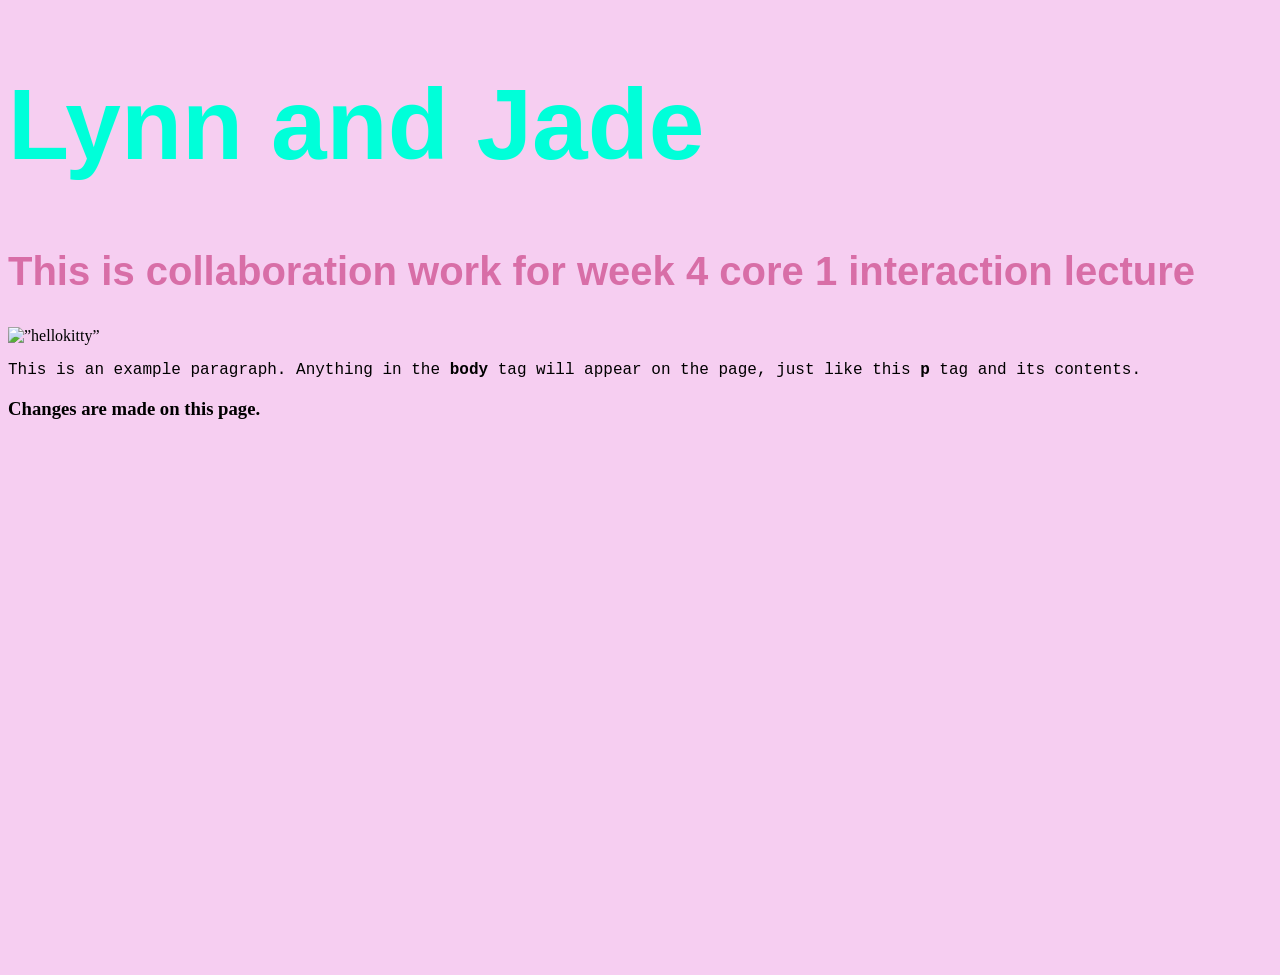
==== index.html @ 632eca6b "Change in HTML Added an image" ====
<!doctype html>
<html>
  <head>
    <title>This is the title of the webpage!</title>
    <link rel='stylesheet' href='style.css'>
  </head>
  <body>
    <h1>Lynn and Jade</h1>
    <h2>This is collaboration work for week 4 core 1 interaction lecture</h2>
    <img src=”hellokittymonkey.jpeg” alt=”hellokitty”>
    <br>
    <p>This is an example paragraph. Anything in the <strong>body</strong> tag will appear on the page, just like this <strong>p</strong> tag and its contents.</p>
    <h3>Changes are made on this page.</h3>
  </body>
</html>
---- style.css ----
body {
  background-color: rgb(246, 206, 241);
  min-height: 100vh;
}
h1{
  font-family: Arial, Helvetica, sans-serif;
  font-size: 100px;
  color:rgb(0, 255, 217)
}

h2{
  font-family:Arial, Helvetica, sans-serif;
  font-size:40px;
  color:rgb(216, 110, 167)
}

p{
  font-family: 'Courier New', Courier, monospace;
}
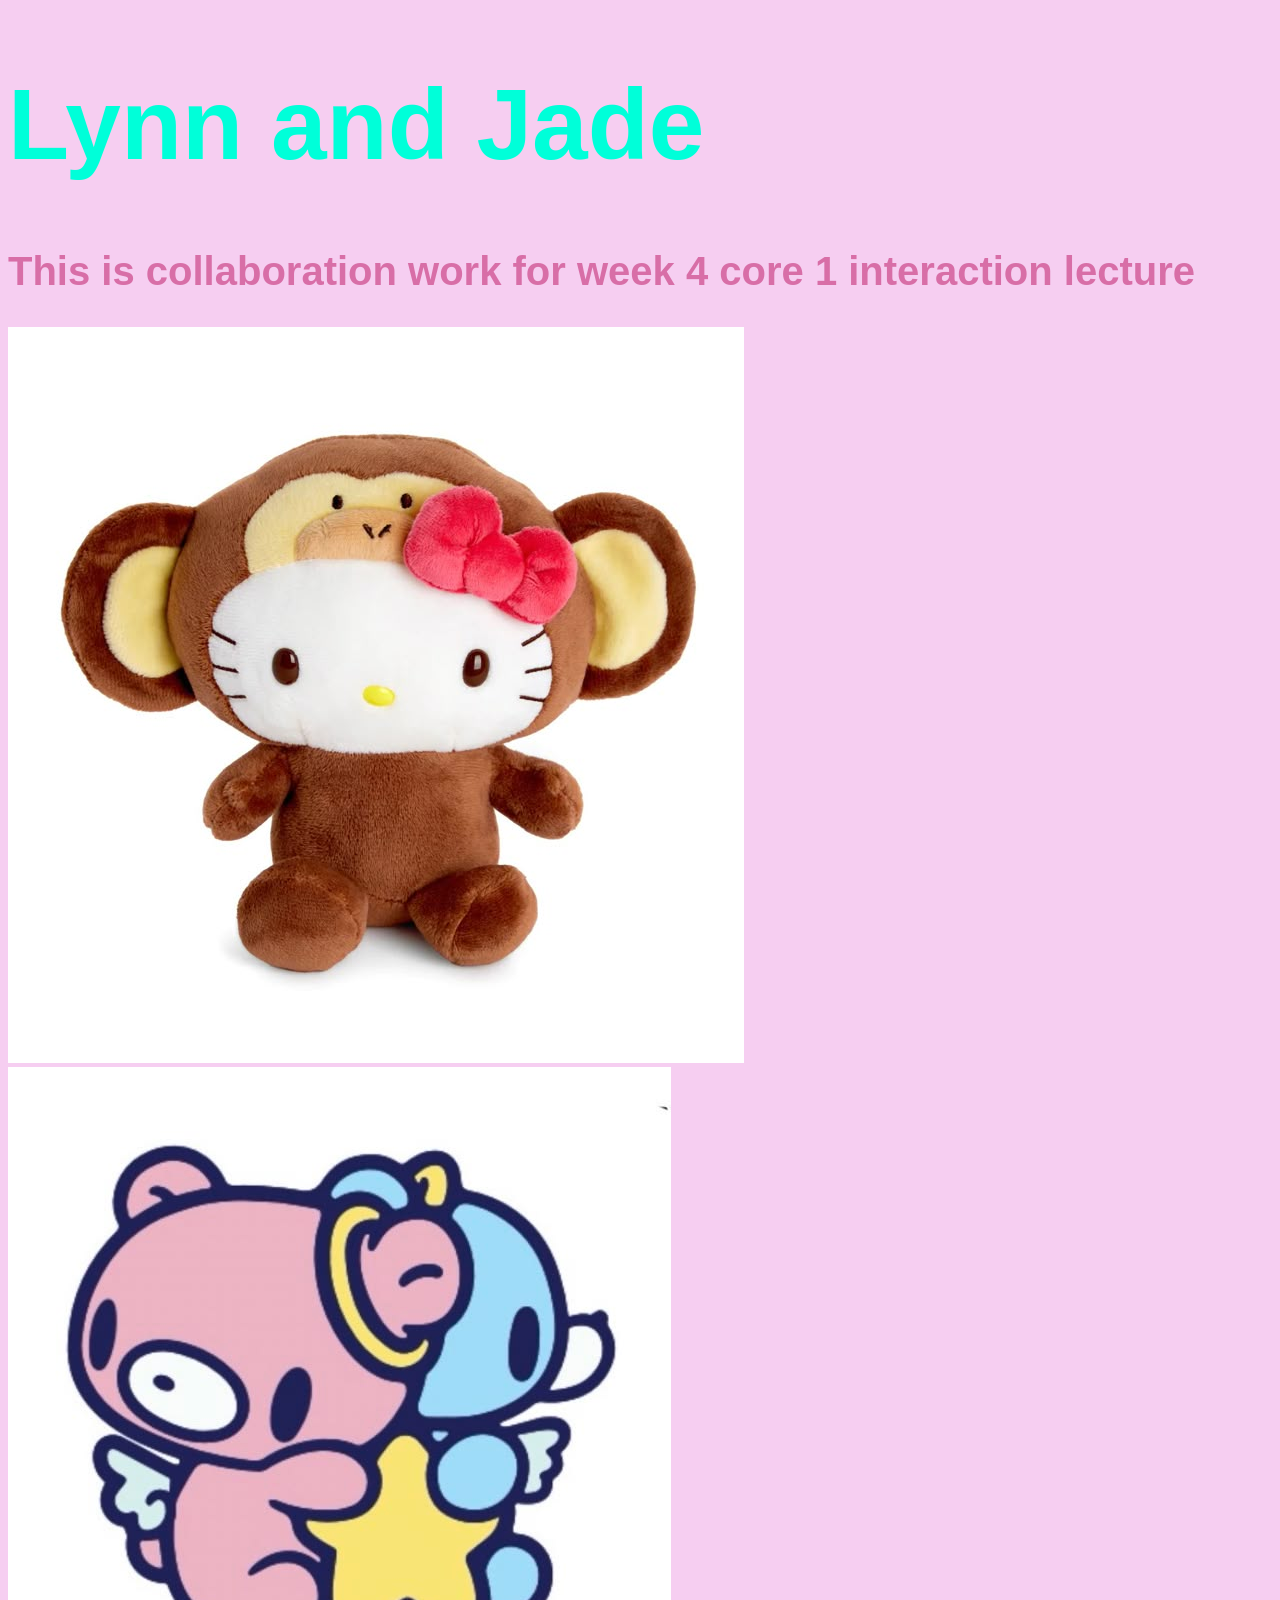
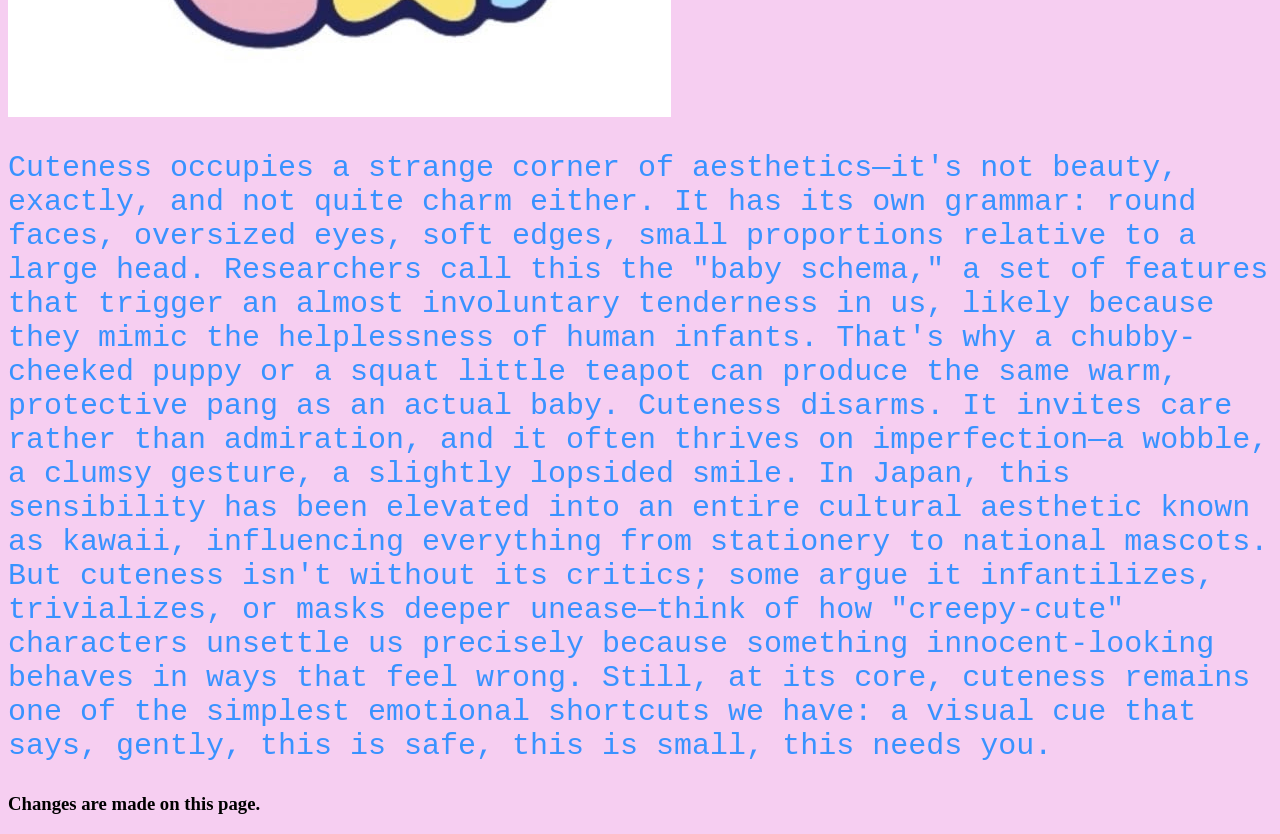
==== commit 4f79dcd3: "Changes in HTML and CSS Added a new paragraph and changed color and font size" ====
--- a/index.html
+++ b/index.html
@@ -7,9 +7,10 @@
   <body>
     <h1>Lynn and Jade</h1>
     <h2>This is collaboration work for week 4 core 1 interaction lecture</h2>
-    <img src=”hellokittymonkey.jpeg” alt=”hellokitty”>
+    <img src="hellokittymonkey.jpeg" alt="">
+    <img src="gb.jpg" alt="">
     <br>
-    <p>This is an example paragraph. Anything in the <strong>body</strong> tag will appear on the page, just like this <strong>p</strong> tag and its contents.</p>
+    <p>Cuteness occupies a strange corner of aesthetics—it's not beauty, exactly, and not quite charm either. It has its own grammar: round faces, oversized eyes, soft edges, small proportions relative to a large head. Researchers call this the "baby schema," a set of features that trigger an almost involuntary tenderness in us, likely because they mimic the helplessness of human infants. That's why a chubby-cheeked puppy or a squat little teapot can produce the same warm, protective pang as an actual baby. Cuteness disarms. It invites care rather than admiration, and it often thrives on imperfection—a wobble, a clumsy gesture, a slightly lopsided smile. In Japan, this sensibility has been elevated into an entire cultural aesthetic known as kawaii, influencing everything from stationery to national mascots. But cuteness isn't without its critics; some argue it infantilizes, trivializes, or masks deeper unease—think of how "creepy-cute" characters unsettle us precisely because something innocent-looking behaves in ways that feel wrong. Still, at its core, cuteness remains one of the simplest emotional shortcuts we have: a visual cue that says, gently, this is safe, this is small, this needs you.</p>
     <h3>Changes are made on this page.</h3>
   </body>
 </html>
--- a/style.css
+++ b/style.css
@@ -16,4 +16,6 @@
 
 p{
   font-family: 'Courier New', Courier, monospace;
+  font-size: 30px;
+  color:rgb(57, 146, 255)
 }
